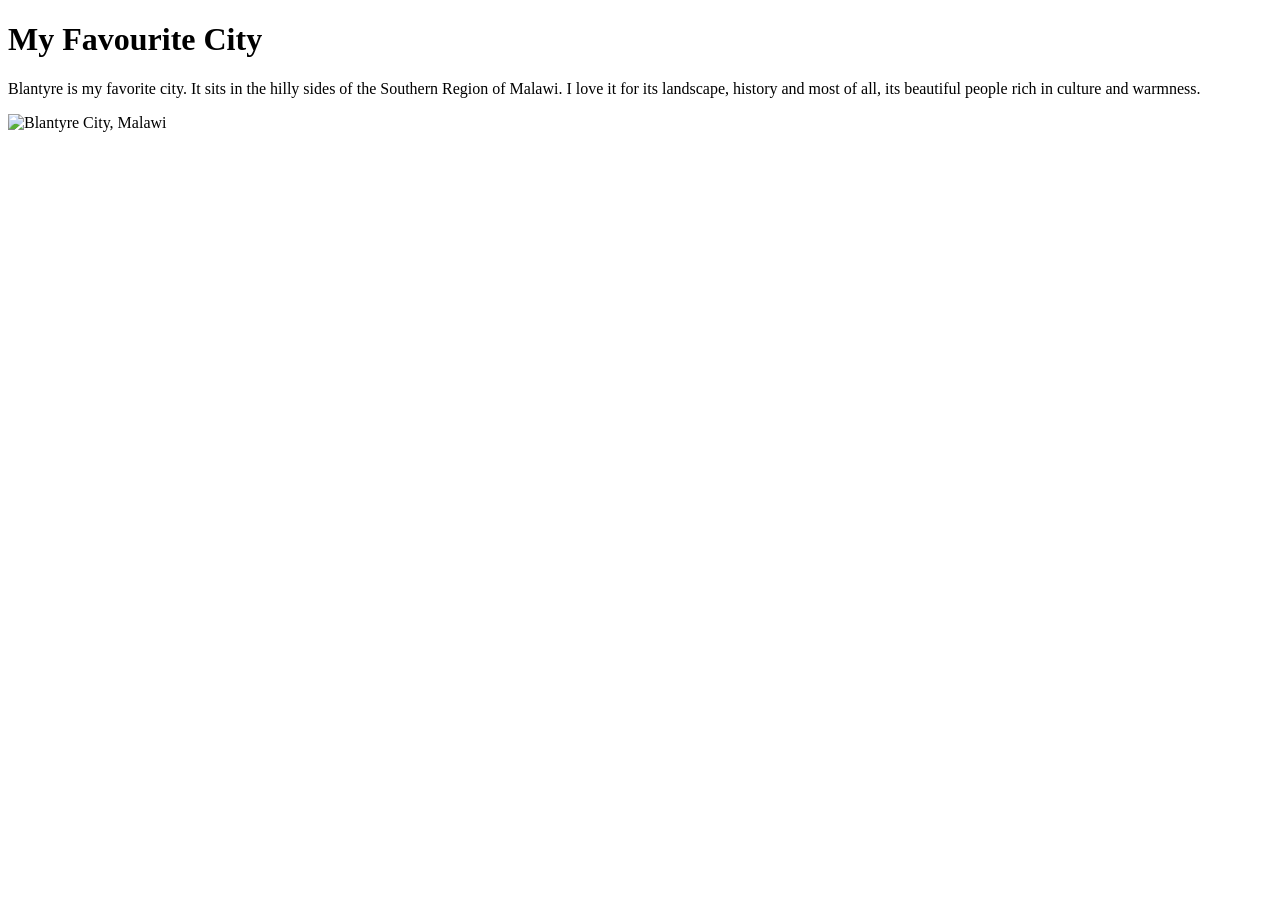
==== week01/favorite-city.html @ 24deb657 "My favourite city webpage" ====
<!DOCTYPE html>
<html lang="en">

<head>
    <meta charset="UTF-8">
    <meta name="viewport" content="width=device-width, initial-scale=1.0">
    <title>My Favorite City - James Nanthuru</title>
</head>
<h1>My Favourite City</h1>
<p>Blantyre is my favorite city.
    It sits in the hilly sides of the Southern Region of Malawi.
    I love it for its landscape, history and most of all,
    its beautiful people rich in culture and warmness.</p>
<img
  src="https://upload.wikimedia.org/wikipedia/commons/thumb/a/a7/Blantyre_City.jpg/960px-Blantyre_City.jpg"
  alt="Blantyre City, Malawi">

<body>

</body>

</html>
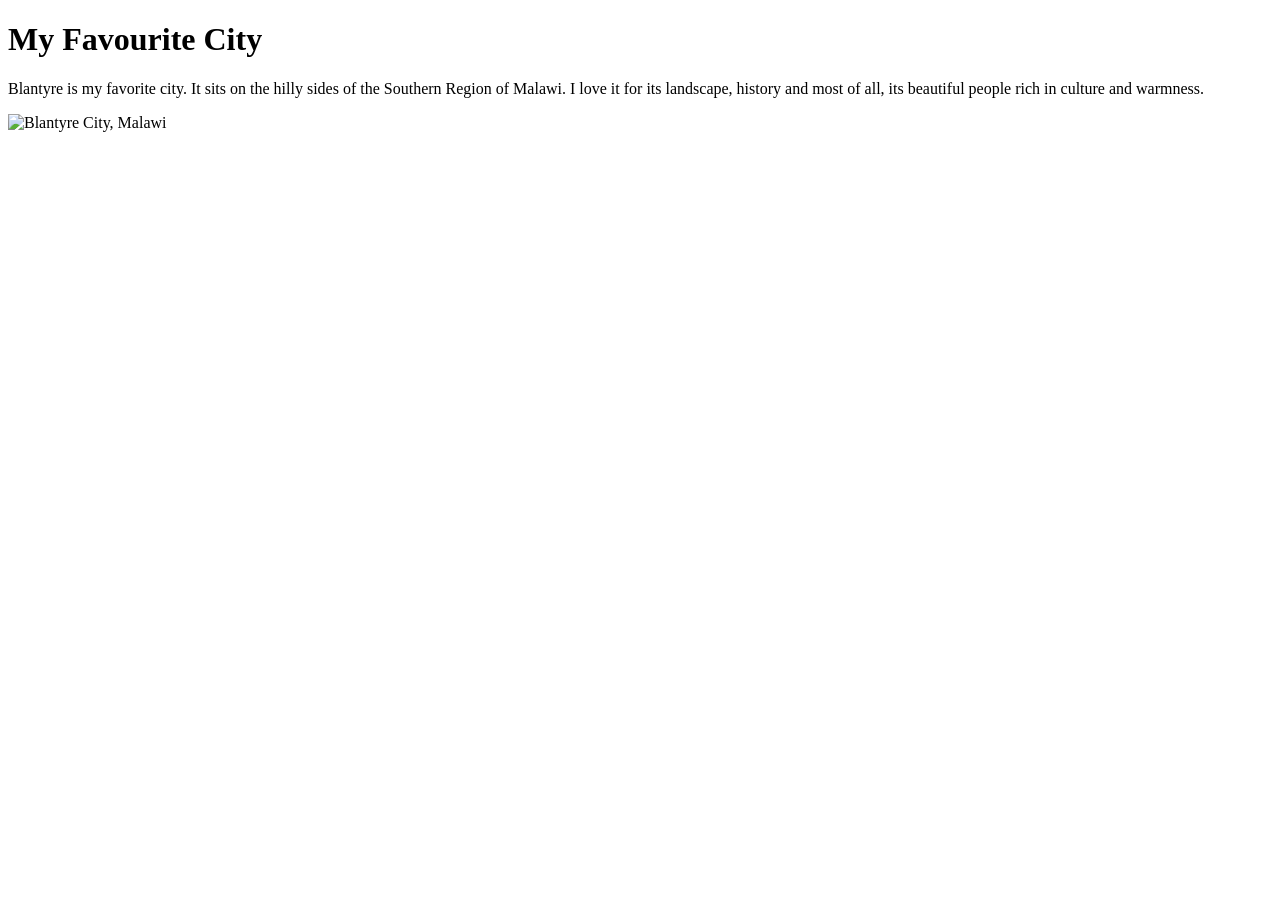
==== commit 119c3df1: "participle" ====
--- a/week01/favorite-city.html
+++ b/week01/favorite-city.html
@@ -8,7 +8,7 @@
 </head>
 <h1>My Favourite City</h1>
 <p>Blantyre is my favorite city.
-    It sits in the hilly sides of the Southern Region of Malawi.
+    It sits on the hilly sides of the Southern Region of Malawi.
     I love it for its landscape, history and most of all,
     its beautiful people rich in culture and warmness.</p>
 <img
